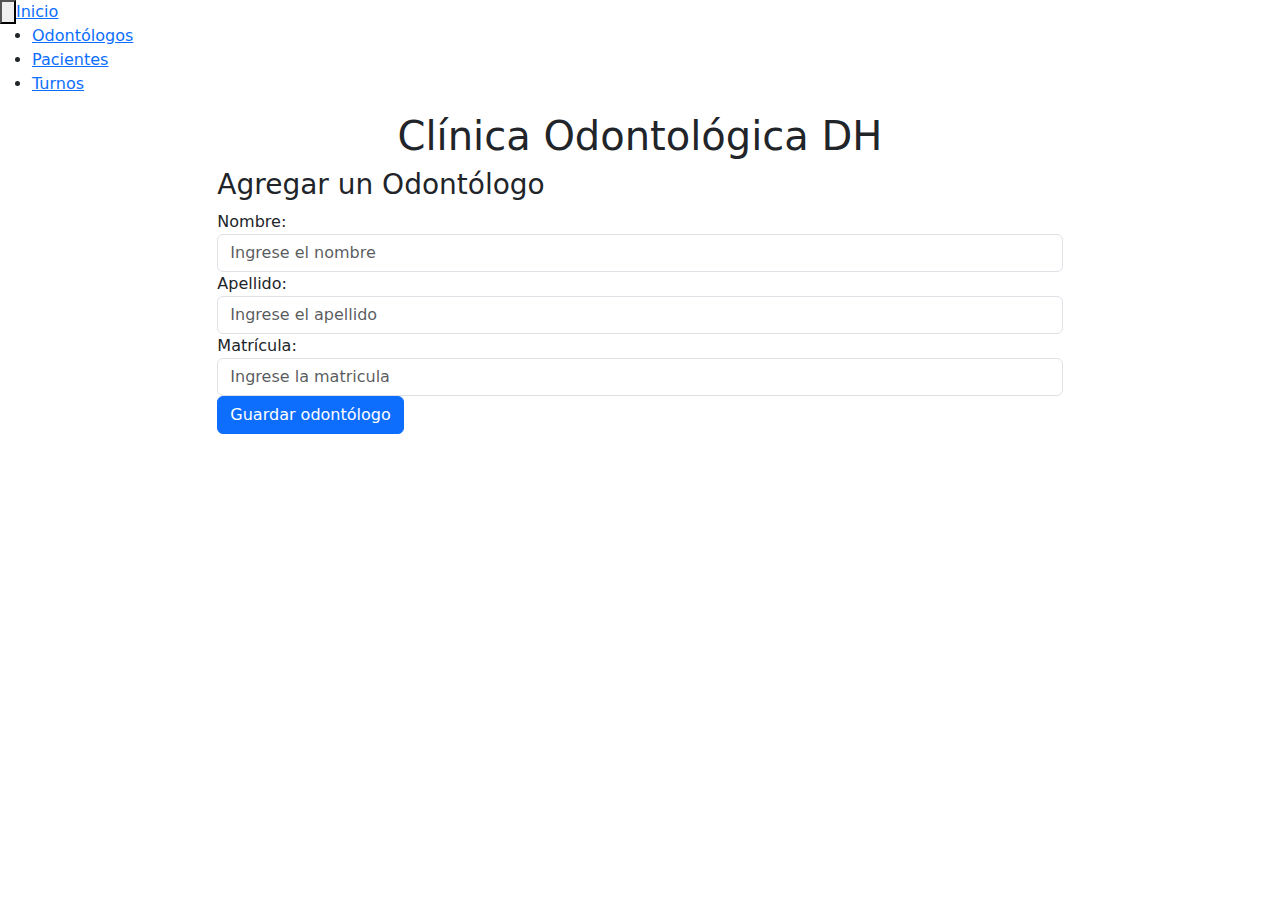
==== src/main/resources/static/odontologos-alta.html @ 6d23378f "Integración de estructura de directorios y archivos del proyecto integrador final Backend I" ====
<!DOCTYPE html>
<html lang="es">
<head>
  <title>Odontología DH | Alta Odontólogo</title>
  <meta charset="utf-8">
  <meta name="viewport" content="width=device-width, initial-scale=1">
  <link href="https://cdn.jsdelivr.net/npm/bootstrap@5.3.3/dist/css/bootstrap.min.css" rel="stylesheet" integrity="sha384-QWTKZyjpPEjISv5WaRU9OFeRpok6YctnYmDr5pNlyT2bRjXh0JMhjY6hW+ALEwIH" crossorigin="anonymous">
  <link href="https://cdn.lineicons.com/4.0/lineicons.css" rel="stylesheet" />
  <link rel="stylesheet" href="/css/styles.css">
  <script src="https://cdnjs.cloudflare.com/ajax/libs/popper.js/1.16.0/umd/popper.min.js"></script>
</head>
<body>
  <div class="wrapper">
    <aside id="sidebar" class="sidebar">
      <div class="d-flex">
        <button id="sidebar-toggle" class="sidebar-toggle" type="button"><i class="lni lni-more-alt toggle-icon"></i></button>
        <div class="sidebar-logo"><a href="/">Inicio</a></div>
      </div>
      <ul class="sidebar-nav">
        <li class="sidebar-item">
          <a href="#" class="sidebar-link has-dropdown collapsed" data-bs-toggle="collapse" data-bs-target="#odontologos" aria-expanded="false" aria-controls="odontologos">
            <i class="lni lni-user icon"></i>
            <span>Odontólogos</span>
          </a>
          <ul id="odontologos" class="sidebar-dropdown list-unstyled collapse" data-bs-parent="#sidebar">
            <li class="sidebar-item">
              <a href="/odontologos-alta.html" class="sidebar-link">Alta Odontólogo</a>
            </li>
            <li class="sidebar-item">
              <a href="/odontologos-lista.html" class="sidebar-link">Listar Odontólogos</a>
            </li>
          </ul>
        </li>
        <li class="sidebar-item">
          <a href="#" class="sidebar-link has-dropdown collapsed" data-bs-toggle="collapse" data-bs-target="#pacientes" aria-expanded="false" aria-controls="pacientes">
            <i class="lni lni-users icon"></i>
            <span>Pacientes</span>
          </a>
          <ul id="pacientes" class="sidebar-dropdown list-unstyled collapse" data-bs-parent="#sidebar">
            <li class="sidebar-item">
              <a href="/pacientes-alta.html" class="sidebar-link">Alta Paciente</a>
            </li>
            <li class="sidebar-item">
              <a href="/pacientes-lista.html" class="sidebar-link">Listar Pacientes</a>
            </li>
          </ul>
        </li>
        <li class="sidebar-item">
          <a href="#" class="sidebar-link has-dropdown collapsed" data-bs-toggle="collapse" data-bs-target="#turnos" aria-expanded="false" aria-controls="turnos">
            <i class="lni lni-list icon"></i>
            <span>Turnos</span>
          </a>
          <ul id="turnos" class="sidebar-dropdown list-unstyled collapse" data-bs-parent="#sidebar">
            <li class="sidebar-item">
              <a href="/turnos-alta.html" class="sidebar-link">Alta Turno</a>
            </li>
            <li class="sidebar-item">
              <a href="/turnos-lista.html" class="sidebar-link">Listar Turnos</a>
            </li>
          </ul>
        </li>
      </ul>
    </aside>
    <main class="main">
      <div class="text-center">
        <h1>Clínica Odontológica DH</h1>
      </div>
      <div class="row justify-content-center">
        <div class="form-container col-sm-8">
          <h3>Agregar un Odontólogo</h3>
          <form id="add_new_odontologo">
            <div class="form-group">
              <label class="control-label" for="nombre">Nombre:</label>
              <input type="text" class="form-control" id="nombre" placeholder="Ingrese el nombre" name="nombre" required />
            </div>
            <div class="form-group">
              <label class="control-label" for="apellido">Apellido:</label>
              <input type="text" class="form-control" id="apellido" placeholder="Ingrese el apellido" name="apellido" required />
            </div>
            <div class="form-group">
              <label class="control-label" for="matricula">Matrícula:</label>
              <input type="text" class="form-control" id="matricula" placeholder="Ingrese la matricula" name="matricula" required />
            </div>

            <button type="submit" class="btn btn-primary" id="btn-add-new-odontologo">Guardar odontólogo</button>
          </form>
          <div id="response" style="display:none; margin-top:10px"></div>
        </div>
      </div>
    </main>
  </div>
  <script src="https://cdn.jsdelivr.net/npm/bootstrap@5.3.3/dist/js/bootstrap.bundle.min.js" integrity="sha384-YvpcrYf0tY3lHB60NNkmXc5s9fDVZLESaAA55NDzOxhy9GkcIdslK1eN7N6jIeHz" crossorigin="anonymous"></script>
  <script src="/js/sidebar-toggle.js"></script>
  <script type="text/javascript" src="/js/post_odontologo.js"></script>
</body>
</html>
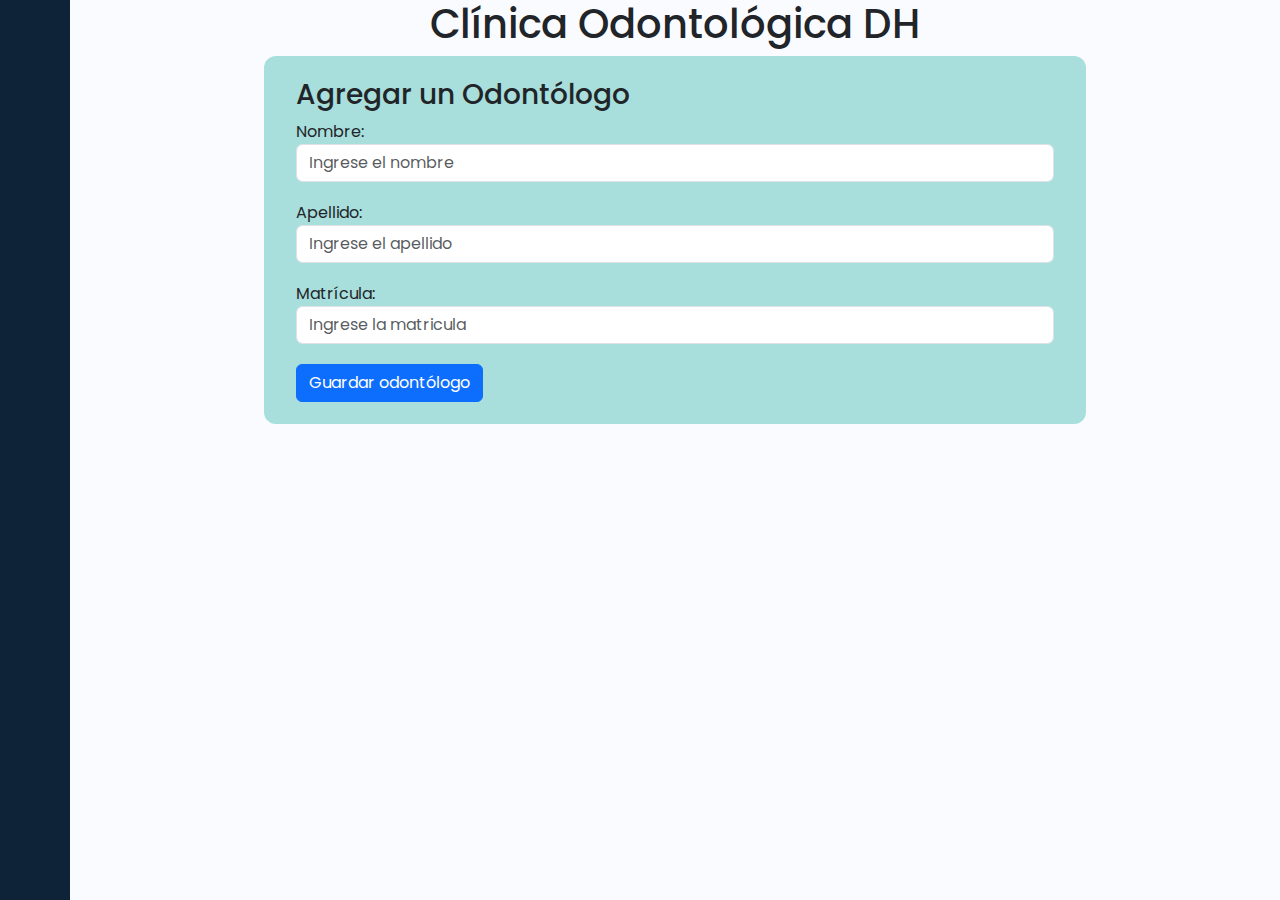
==== commit 12eb400a: "Integración de contenido al Home y corrección de links a los recursos y enlaces internos del proyect" ====
--- a/src/main/resources/static/odontologos-alta.html
+++ b/src/main/resources/static/odontologos-alta.html
@@ -1,96 +1,177 @@
 <!DOCTYPE html>
 <html lang="es">
-<head>
-  <title>Odontología DH | Alta Odontólogo</title>
-  <meta charset="utf-8">
-  <meta name="viewport" content="width=device-width, initial-scale=1">
-  <link href="https://cdn.jsdelivr.net/npm/bootstrap@5.3.3/dist/css/bootstrap.min.css" rel="stylesheet" integrity="sha384-QWTKZyjpPEjISv5WaRU9OFeRpok6YctnYmDr5pNlyT2bRjXh0JMhjY6hW+ALEwIH" crossorigin="anonymous">
-  <link href="https://cdn.lineicons.com/4.0/lineicons.css" rel="stylesheet" />
-  <link rel="stylesheet" href="/css/styles.css">
-  <script src="https://cdnjs.cloudflare.com/ajax/libs/popper.js/1.16.0/umd/popper.min.js"></script>
-</head>
-<body>
-  <div class="wrapper">
-    <aside id="sidebar" class="sidebar">
-      <div class="d-flex">
-        <button id="sidebar-toggle" class="sidebar-toggle" type="button"><i class="lni lni-more-alt toggle-icon"></i></button>
-        <div class="sidebar-logo"><a href="/">Inicio</a></div>
-      </div>
-      <ul class="sidebar-nav">
-        <li class="sidebar-item">
-          <a href="#" class="sidebar-link has-dropdown collapsed" data-bs-toggle="collapse" data-bs-target="#odontologos" aria-expanded="false" aria-controls="odontologos">
-            <i class="lni lni-user icon"></i>
-            <span>Odontólogos</span>
-          </a>
-          <ul id="odontologos" class="sidebar-dropdown list-unstyled collapse" data-bs-parent="#sidebar">
-            <li class="sidebar-item">
-              <a href="/odontologos-alta.html" class="sidebar-link">Alta Odontólogo</a>
-            </li>
-            <li class="sidebar-item">
-              <a href="/odontologos-lista.html" class="sidebar-link">Listar Odontólogos</a>
-            </li>
-          </ul>
-        </li>
-        <li class="sidebar-item">
-          <a href="#" class="sidebar-link has-dropdown collapsed" data-bs-toggle="collapse" data-bs-target="#pacientes" aria-expanded="false" aria-controls="pacientes">
-            <i class="lni lni-users icon"></i>
-            <span>Pacientes</span>
-          </a>
-          <ul id="pacientes" class="sidebar-dropdown list-unstyled collapse" data-bs-parent="#sidebar">
-            <li class="sidebar-item">
-              <a href="/pacientes-alta.html" class="sidebar-link">Alta Paciente</a>
-            </li>
-            <li class="sidebar-item">
-              <a href="/pacientes-lista.html" class="sidebar-link">Listar Pacientes</a>
-            </li>
-          </ul>
-        </li>
-        <li class="sidebar-item">
-          <a href="#" class="sidebar-link has-dropdown collapsed" data-bs-toggle="collapse" data-bs-target="#turnos" aria-expanded="false" aria-controls="turnos">
-            <i class="lni lni-list icon"></i>
-            <span>Turnos</span>
-          </a>
-          <ul id="turnos" class="sidebar-dropdown list-unstyled collapse" data-bs-parent="#sidebar">
-            <li class="sidebar-item">
-              <a href="/turnos-alta.html" class="sidebar-link">Alta Turno</a>
-            </li>
-            <li class="sidebar-item">
-              <a href="/turnos-lista.html" class="sidebar-link">Listar Turnos</a>
-            </li>
-          </ul>
-        </li>
-      </ul>
-    </aside>
-    <main class="main">
-      <div class="text-center">
-        <h1>Clínica Odontológica DH</h1>
-      </div>
-      <div class="row justify-content-center">
-        <div class="form-container col-sm-8">
-          <h3>Agregar un Odontólogo</h3>
-          <form id="add_new_odontologo">
-            <div class="form-group">
-              <label class="control-label" for="nombre">Nombre:</label>
-              <input type="text" class="form-control" id="nombre" placeholder="Ingrese el nombre" name="nombre" required />
-            </div>
-            <div class="form-group">
-              <label class="control-label" for="apellido">Apellido:</label>
-              <input type="text" class="form-control" id="apellido" placeholder="Ingrese el apellido" name="apellido" required />
-            </div>
-            <div class="form-group">
-              <label class="control-label" for="matricula">Matrícula:</label>
-              <input type="text" class="form-control" id="matricula" placeholder="Ingrese la matricula" name="matricula" required />
-            </div>
+  <head>
+    <title>Odontología DH | Alta Odontólogo</title>
+    <meta charset="utf-8" />
+    <meta name="viewport" content="width=device-width, initial-scale=1" />
+    <link
+      href="https://cdn.jsdelivr.net/npm/bootstrap@5.3.3/dist/css/bootstrap.min.css"
+      rel="stylesheet"
+      integrity="sha384-QWTKZyjpPEjISv5WaRU9OFeRpok6YctnYmDr5pNlyT2bRjXh0JMhjY6hW+ALEwIH"
+      crossorigin="anonymous"
+    />
+    <link href="https://cdn.lineicons.com/4.0/lineicons.css" rel="stylesheet" />
+    <link rel="stylesheet" href="./css/styles.css" />
+    <script src="https://cdnjs.cloudflare.com/ajax/libs/popper.js/1.16.0/umd/popper.min.js"></script>
+  </head>
+  <body>
+    <div class="wrapper">
+      <aside id="sidebar" class="sidebar">
+        <div class="d-flex">
+          <button id="sidebar-toggle" class="sidebar-toggle" type="button">
+            <i class="lni lni-magnifier toggle-icon"></i>
+          </button>
+          <div class="sidebar-logo"><a href="./">Inicio</a></div>
+        </div>
+        <ul class="sidebar-nav">
+          <li class="sidebar-item">
+            <a
+              href="#"
+              class="sidebar-link has-dropdown collapsed"
+              data-bs-toggle="collapse"
+              data-bs-target="#odontologos"
+              aria-expanded="false"
+              aria-controls="odontologos"
+            >
+              <i class="lni lni-user icon"></i>
+              <span>Odontólogos</span>
+            </a>
+            <ul
+              id="odontologos"
+              class="sidebar-dropdown list-unstyled collapse"
+              data-bs-parent="#sidebar"
+            >
+              <li class="sidebar-item">
+                <a href="./odontologos-alta.html" class="sidebar-link"
+                  >Alta Odontólogo</a
+                >
+              </li>
+              <li class="sidebar-item">
+                <a href="./odontologos-lista.html" class="sidebar-link"
+                  >Listar Odontólogos</a
+                >
+              </li>
+            </ul>
+          </li>
+          <li class="sidebar-item">
+            <a
+              href="#"
+              class="sidebar-link has-dropdown collapsed"
+              data-bs-toggle="collapse"
+              data-bs-target="#pacientes"
+              aria-expanded="false"
+              aria-controls="pacientes"
+            >
+              <i class="lni lni-users icon"></i>
+              <span>Pacientes</span>
+            </a>
+            <ul
+              id="pacientes"
+              class="sidebar-dropdown list-unstyled collapse"
+              data-bs-parent="#sidebar"
+            >
+              <li class="sidebar-item">
+                <a href="./pacientes-alta.html" class="sidebar-link"
+                  >Alta Paciente</a
+                >
+              </li>
+              <li class="sidebar-item">
+                <a href="./pacientes-lista.html" class="sidebar-link"
+                  >Listar Pacientes</a
+                >
+              </li>
+            </ul>
+          </li>
+          <li class="sidebar-item">
+            <a
+              href="#"
+              class="sidebar-link has-dropdown collapsed"
+              data-bs-toggle="collapse"
+              data-bs-target="#turnos"
+              aria-expanded="false"
+              aria-controls="turnos"
+            >
+              <i class="lni lni-list icon"></i>
+              <span>Turnos</span>
+            </a>
+            <ul
+              id="turnos"
+              class="sidebar-dropdown list-unstyled collapse"
+              data-bs-parent="#sidebar"
+            >
+              <li class="sidebar-item">
+                <a href="./turnos-alta.html" class="sidebar-link">Alta Turno</a>
+              </li>
+              <li class="sidebar-item">
+                <a href="./turnos-lista.html" class="sidebar-link"
+                  >Listar Turnos</a
+                >
+              </li>
+            </ul>
+          </li>
+        </ul>
+      </aside>
+      <main class="main">
+        <div class="text-center">
+          <h1>Clínica Odontológica DH</h1>
+        </div>
+        <div class="row justify-content-center">
+          <div class="form-container col-sm-8">
+            <h3>Agregar un Odontólogo</h3>
+            <form id="add_new_odontologo">
+              <div class="form-group">
+                <label class="control-label" for="nombre">Nombre:</label>
+                <input
+                  type="text"
+                  class="form-control"
+                  id="nombre"
+                  placeholder="Ingrese el nombre"
+                  name="nombre"
+                  required
+                />
+              </div>
+              <div class="form-group">
+                <label class="control-label" for="apellido">Apellido:</label>
+                <input
+                  type="text"
+                  class="form-control"
+                  id="apellido"
+                  placeholder="Ingrese el apellido"
+                  name="apellido"
+                  required
+                />
+              </div>
+              <div class="form-group">
+                <label class="control-label" for="matricula">Matrícula:</label>
+                <input
+                  type="text"
+                  class="form-control"
+                  id="matricula"
+                  placeholder="Ingrese la matricula"
+                  name="matricula"
+                  required
+                />
+              </div>
 
-            <button type="submit" class="btn btn-primary" id="btn-add-new-odontologo">Guardar odontólogo</button>
-          </form>
-          <div id="response" style="display:none; margin-top:10px"></div>
+              <button
+                type="submit"
+                class="btn btn-primary"
+                id="btn-add-new-odontologo"
+              >
+                Guardar odontólogo
+              </button>
+            </form>
+            <div id="response" style="display: none; margin-top: 10px"></div>
+          </div>
         </div>
-      </div>
-    </main>
-  </div>
-  <script src="https://cdn.jsdelivr.net/npm/bootstrap@5.3.3/dist/js/bootstrap.bundle.min.js" integrity="sha384-YvpcrYf0tY3lHB60NNkmXc5s9fDVZLESaAA55NDzOxhy9GkcIdslK1eN7N6jIeHz" crossorigin="anonymous"></script>
-  <script src="/js/sidebar-toggle.js"></script>
-  <script type="text/javascript" src="/js/post_odontologo.js"></script>
-</body>
-</html>+      </main>
+    </div>
+    <script
+      src="https://cdn.jsdelivr.net/npm/bootstrap@5.3.3/dist/js/bootstrap.bundle.min.js"
+      integrity="sha384-YvpcrYf0tY3lHB60NNkmXc5s9fDVZLESaAA55NDzOxhy9GkcIdslK1eN7N6jIeHz"
+      crossorigin="anonymous"
+    ></script>
+    <script type="text/javascript" src="./js/sidebar-toggle.js"></script>
+    <script type="module" src="./js/post_odontologo.js"></script>
+  </body>
+</html>
--- a/src/main/resources/static/css/styles.css
+++ b/src/main/resources/static/css/styles.css
@@ -0,0 +1,226 @@
+@import url("https://fonts.googleapis.com/css2?family=Poppins:wght@400;600&display=swap");
+
+::after,
+::before {
+  box-sizing: border-box;
+  margin: 0;
+  padding: 0;
+}
+
+a {
+  text-decoration: none;
+}
+
+li {
+  list-style: none;
+}
+
+body {
+  font-family: "Poppins", sans-serif;
+}
+
+img {
+  max-width: 100%;
+}
+
+.wrapper {
+  display: flex;
+}
+
+.main {
+  min-height: 100vh;
+  width: 100%;
+  overflow: hidden;
+  transition: all 0.35s ease-in-out;
+  background-color: #fafbfe;
+}
+
+.sidebar {
+  width: 70px;
+  min-width: 70px;
+  z-index: 1000;
+  background-color: #0e2238;
+  display: flex;
+  flex-direction: column;
+  transition: all 0.25s ease-in-out;
+}
+
+.sidebar.expand {
+  width: 260px;
+  min-width: 260px;
+}
+
+.sidebar-toggle {
+  background-color: transparent;
+  cursor: pointer;
+  border: 0;
+  padding: 1rem 1.5rem;
+}
+
+.toggle-icon {
+  font-size: 1.5rem;
+  color: #fff;
+}
+
+.sidebar-logo {
+  margin: auto 0;
+}
+
+.sidebar-logo a {
+  color: #fff;
+  font-size: 1.15rem;
+  font-weight: 600;
+}
+
+#sidebar:not(.expand) .sidebar-logo,
+#sidebar:not(.expand) a.sidebar-link span {
+  display: none;
+}
+
+.sidebar-nav {
+  padding: 2rem 0;
+  flex: 1 1 auto;
+}
+
+a.sidebar-link {
+  padding: 0.625rem 1.625rem;
+  color: #fff;
+  display: block;
+  font-size: 0.9rem;
+  white-space: nowrap;
+  border-left: 3px solid transparent;
+  display: flex;
+}
+
+.icon {
+  font-size: 1.2rem;
+  margin-right: 0.75rem;
+  font-weight: bold;
+}
+
+a.sidebar-link:hover {
+  background-color: rgba(255, 255, 255, 0.075);
+  border-left: 3px solid #3b7ddd;
+}
+
+.sidebar-item {
+  position: relative;
+}
+
+.sidebar:not(.expand) .sidebar-item .sidebar-dropdown {
+  position: absolute;
+  top: 0;
+  left: 70px;
+  background-color: #0e2238;
+  padding: 0;
+  min-width: 15rem;
+  display: none;
+}
+
+.sidebar:not(.expand) .sidebar-item:hover .has-dropdown + .sidebar-dropdown {
+  display: block;
+  max-height: 15em;
+  width: 100%;
+  opacity: 1;
+}
+
+.sidebar.expand .sidebar-link[data-bs-toggle="collapse"]::after {
+  border: solid;
+  border-width: 0 0.075rem 0.075rem 0;
+  content: "";
+  display: inline-block;
+  padding: 2px;
+  position: absolute;
+  right: 1.5rem;
+  top: 1.4rem;
+  transform: rotate(-135deg);
+  transition: all 0.2s ease-out;
+}
+
+.sidebar.expand .sidebar-link[data-bs-toggle="collapse"].collapsed::after {
+  transform: rotate(45deg);
+  transition: all 0.2s ease-out;
+}
+
+.form-container {
+  background-color: #a8dedb;
+  border-radius: 0.75rem;
+  padding: 1.4rem 2rem;
+}
+
+.form-group {
+  margin-bottom: 1.2rem;
+}
+
+.success-added {
+  display: flex;
+  align-items: center;
+}
+
+.tr-row {
+  vertical-align: middle;
+}
+
+.update-message,
+.delete-message {
+  font-size: 0.8rem;
+  font-weight: 600;
+}
+
+.delete-message {
+  color: #dc3545;
+}
+
+.update-message {
+  color: #0dcaf0;
+}
+
+.main {
+  min-height: 100vh;
+}
+
+.main-header {
+  margin-bottom: 2rem;
+}
+
+.main-content {
+  height: 100%;
+  padding-top: 2rem;
+}
+
+.main-img__container {
+  height: inherit;
+}
+
+.main-title {
+  padding-top: 4rem;
+  font-size: 4rem;
+  font-weight: bold;
+  margin-bottom: 1rem;
+  color: #3b7ddd;
+}
+
+.main-title__span {
+  color: #0e2238;
+}
+
+.card-title {
+  display: flex;
+  align-items: center;
+  font-weight: 600;
+  color: #0e2238;
+}
+
+.card-title i {
+  margin-right: 0.75rem;
+  font-weight: 300;
+}
+
+.git-link {
+  display: inline-flex;
+  align-items: center;
+}
+
+.git-icon {
+  margin-right: 0.5rem;
+}
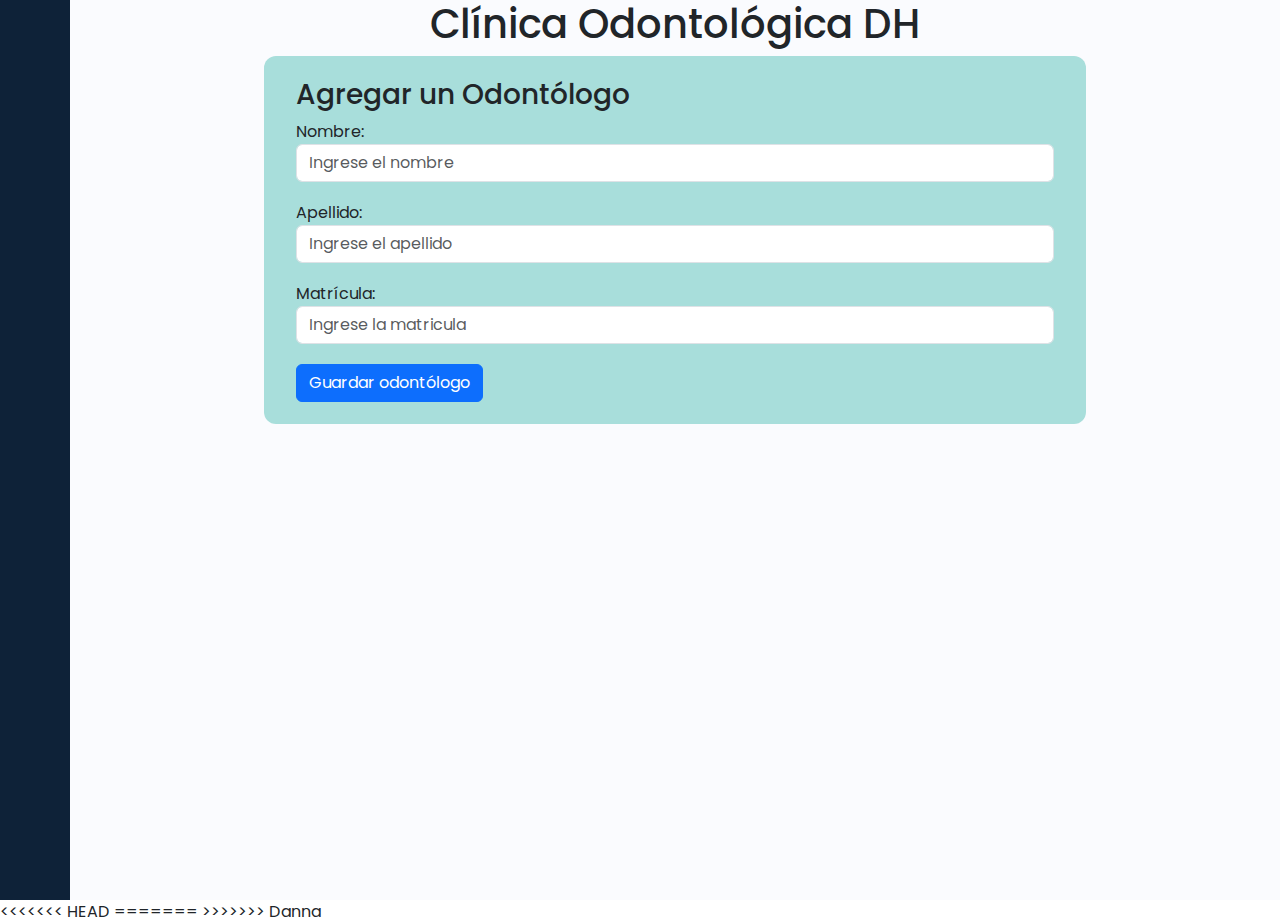
==== commit 4373b9c5: "Integración de lógica de operación de turnos, manejo de excepciones, vistas y lógica en JS por @Dann" ====
--- a/src/main/resources/static/odontologos-alta.html
+++ b/src/main/resources/static/odontologos-alta.html
@@ -172,6 +172,10 @@
       crossorigin="anonymous"
     ></script>
     <script type="text/javascript" src="./js/sidebar-toggle.js"></script>
+<<<<<<< HEAD
     <script type="module" src="./js/post_odontologo.js"></script>
+=======
+    <script type="module" src="./js/odontologo/post_odontologo.js"></script>
+>>>>>>> Danna
   </body>
 </html>
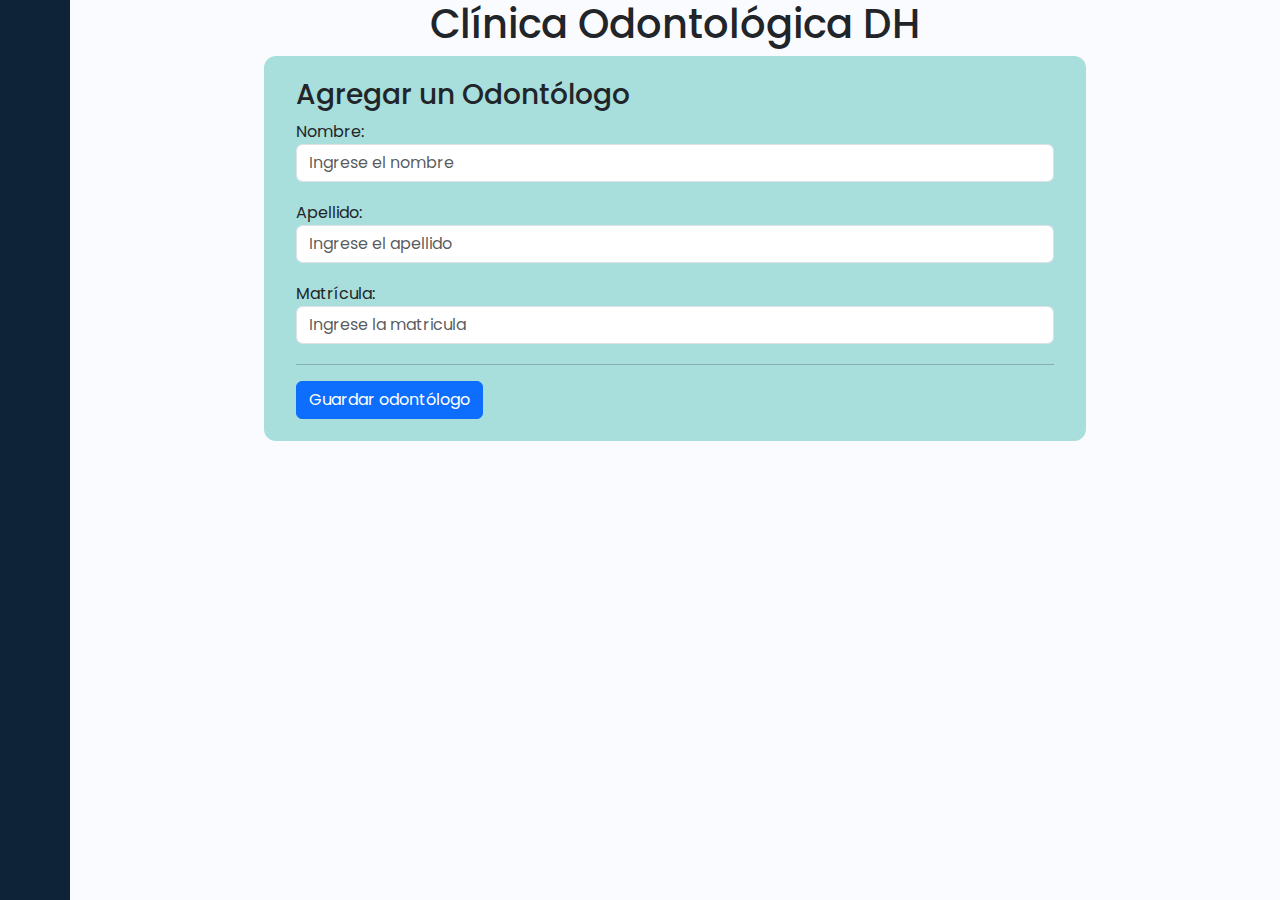
==== commit bd3a9892: "estilos a las tablas" ====
--- a/src/main/resources/static/odontologos-alta.html
+++ b/src/main/resources/static/odontologos-alta.html
@@ -152,7 +152,7 @@
                   required
                 />
               </div>
-
+              <hr />
               <button
                 type="submit"
                 class="btn btn-primary"
@@ -172,10 +172,6 @@
       crossorigin="anonymous"
     ></script>
     <script type="text/javascript" src="./js/sidebar-toggle.js"></script>
-<<<<<<< HEAD
-    <script type="module" src="./js/post_odontologo.js"></script>
-=======
     <script type="module" src="./js/odontologo/post_odontologo.js"></script>
->>>>>>> Danna
   </body>
 </html>
--- a/src/main/resources/static/css/styles.css
+++ b/src/main/resources/static/css/styles.css
@@ -179,13 +179,8 @@
   min-height: 100vh;
 }
 
-.main-header {
-  margin-bottom: 2rem;
-}
-
 .main-content {
   height: 100%;
-  padding-top: 2rem;
 }
 
 .main-img__container {
@@ -193,8 +188,7 @@
 }
 
 .main-title {
-  padding-top: 4rem;
-  font-size: 4rem;
+  font-size: 3.2rem;
   font-weight: bold;
   margin-bottom: 1rem;
   color: #3b7ddd;
